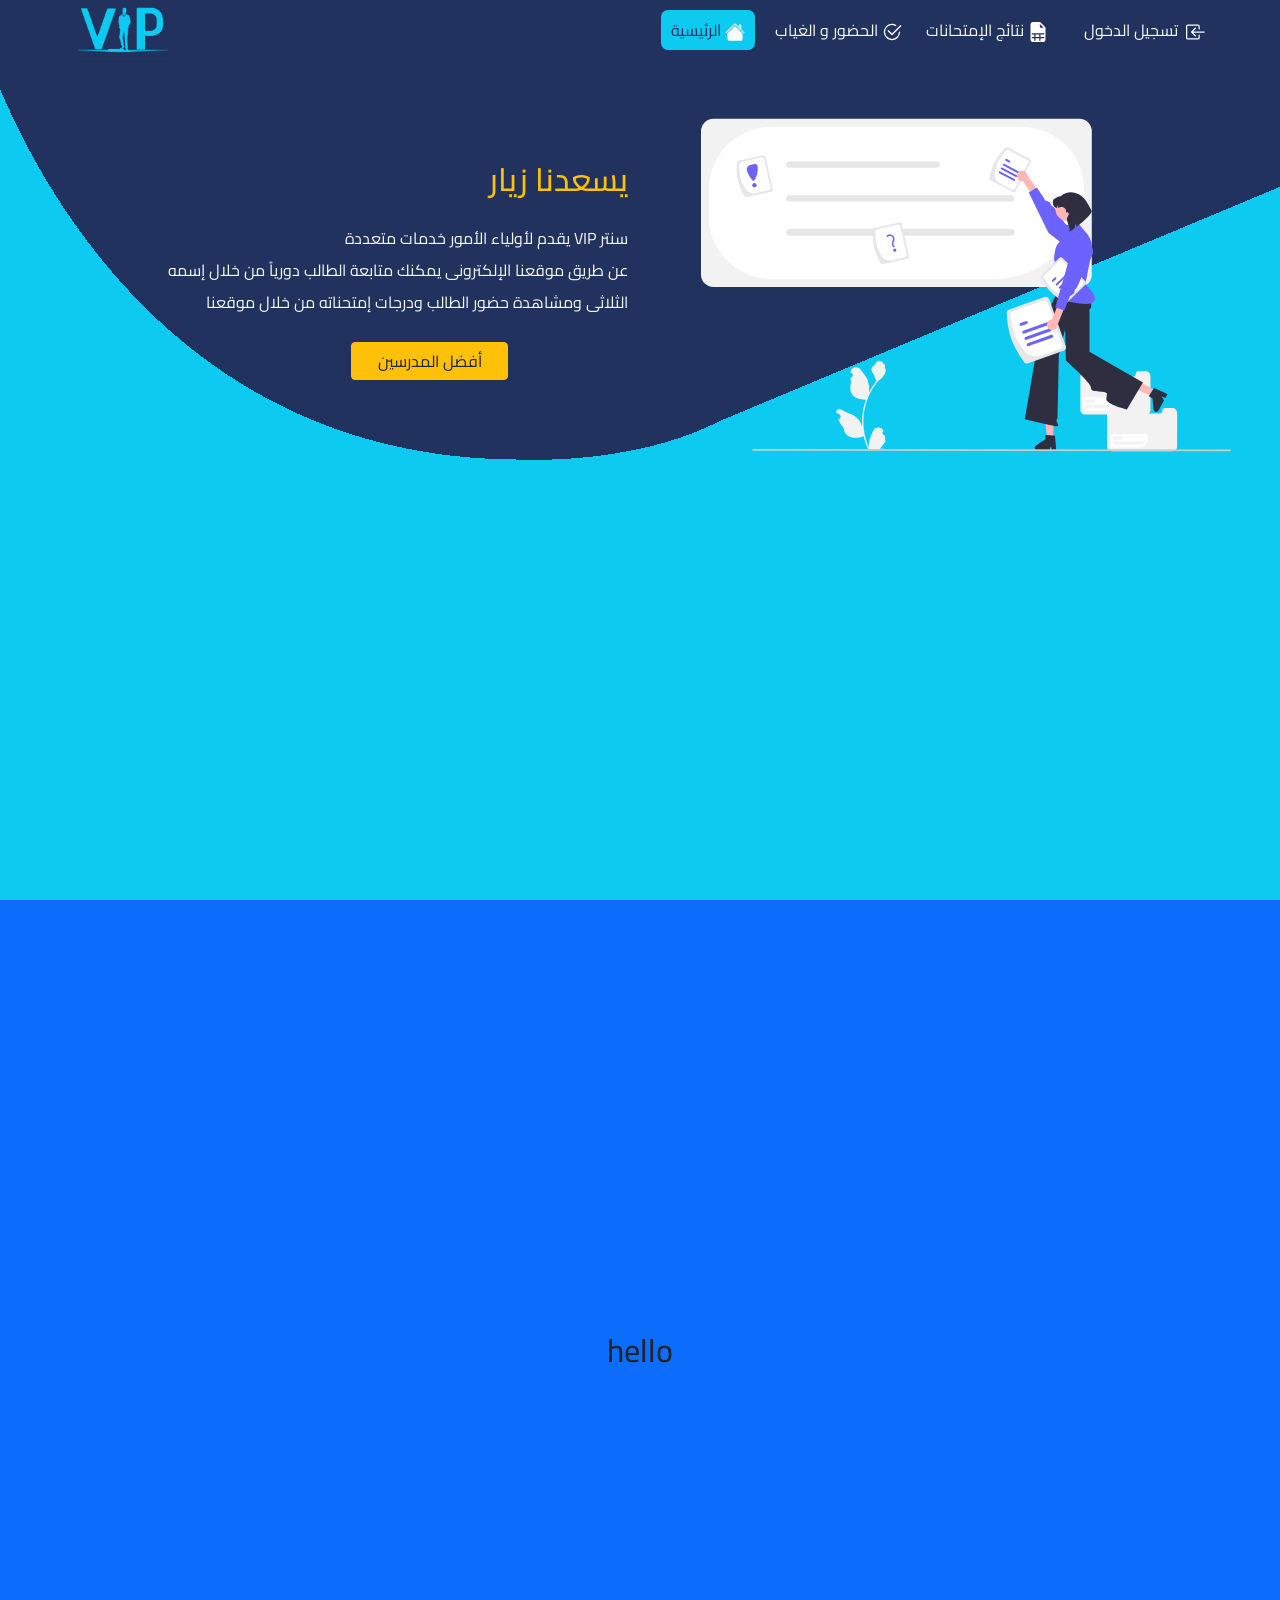
==== index.html @ 25ecedaa "Add First Time" ====
<!DOCTYPE html>
<html lang="en">
<head>
    <meta charset="UTF-8">
    <meta http-equiv="X-UA-Compatible" content="IE=edge">
    <meta name="viewport" content="width=device-width, initial-scale=1.0">
    <title>الرئيسية</title>
    <link rel="stylesheet" href="https://cdnjs.cloudflare.com/ajax/libs/font-awesome/4.7.0/css/font-awesome.min.css">
    <!-- Font Google -->
<link rel="preconnect" href="https://fonts.googleapis.com">
<link rel="preconnect" href="https://fonts.gstatic.com" crossorigin>
<link href="https://fonts.googleapis.com/css2?family=Cairo:wght@600&display=swap" rel="stylesheet">
<!-- Bootstrap -->
    <link rel="stylesheet" href="css/bootstrap.min.css">
    <!-- our style -->
    <link rel="stylesheet" href="css/style.css">
</head>
<body style="position: relative;" class="bg-info">

<img id="imghome"src="assests/imgs/homefirst.png" alt="">

<div class="row bg-info" style="min-height: calc(100vh - 60px);">

    <div id="col-data" class="col-lg-6 col-12 text-center d-flex flex-column align-items-lg-end align-items-center" style="padding-top: 100px ;z-index: 100;">
        <h2 class="text-warning" style="direction: rtl;">يسعدنا زيارتكم لـ موقعنا ..</h2>
        <p id="home-parag"  class="text-light text-center text-lg-end w-75 my-4" style="cursor: pointer;;direction: rtl; line-height: 2;">سنتر VIP يقدم لأولياء الأمور خدمات متعددة
        <br>
        عن طريق موقعنا الإلكترونى يمكنك متابعة الطالب دورياً من خلال إسمه الثلاثى ومشاهدة حضور الطالب ودرجات إمتحناته من خلال موقعنا
        <br>
        </p>
        <a class="btn btn-warning w-25 text-dark" style="margin: 0 120px;" href="#services">أفضل المدرسين</a>
    </div>
    <div class="col-lg-6 d-none d-lg-block text-center pt-5" style="position: relative; z-index: 100;">
                <img id="img-svg"src="assests/undraw-hdor.svg"  alt="">
    </div>

</div>
<div id="services"class="row bg-primary justify-content-center align-items-center" style="min-height: 100vh;">

<div class="col text-center">
    <h2>hello</h2>
</div>
</div>



    <script src="js/header.js"></script>
    <script src="js/screens/Home.js"></script>
    <script src="js/bootstrap.bundle.js"></script>
    <script src="js/jquery-3.6.0.min.js"></script>
</body>
</html>
---- css/style.css ----
*{
    box-sizing: border-box;
    margin: 0;
    padding: 0;
}
html{
    scroll-behavior: smooth;
}
body{
overflow-x: hidden;
font-family: "Cairo";
font-size: 16px;
}
h1,h2,h3,h4,h5,h6{
    margin: 0 ;
    padding: 0 ;

    cursor: pointer;

}
ul{
    list-style: none;
    margin: 0 !important;
    padding: 0 !important;
}
a{
text-decoration: none;
}





/* Start Header */
h4{
    height: 40px;
    display: flex;
    justify-content: center;
    align-items: center;
    color: wheat;
}

header{
position: relative;
z-index: 1000 !important;

}
header nav {
height: 100%;
}


header h4{
    cursor: pointer;
}
header .container nav ul li a.active {
    background-color: #0dcaf0;
    color: #21325e !important;
    padding: 5px 10px !important;
    border-radius: 7px;
}




/* End Header */


/* ========== Start Home Page ========= */
/* Animations */

@keyframes imghome {
    0%{
        right: -100%;
    }
   100%{
        right: 50%;
    }
}

@keyframes svg-big {
    0%{
        top: -615px;
    }
    100%{
top:-150;
    }
}

@keyframes parag-animation {
    0%{
        opacity: 0;
        line-height: 0;
    }
    100%{
        opacity: 1 ;
        line-height: 2 ;
    }
}
@keyframes btn-animation {
    0%{
        opacity: 0;
    
    }
    100%{
        opacity: 1 ;
        
    }
}

#imghome{
    position: absolute;
    top: -150px;
    left: -25px;
    animation: svg-big 1s forwards ease-out;

}
#img-svg{
    width: 530px;
    position: absolute;
    top: -40px;
    right: -1000px;
    transform: translateX(50%);
    animation: imghome 1.5s forwards 0.3s ease-out;

}

p#home-parag{
    line-height: 0 ;
    opacity: 0 ;
    animation: parag-animation 1.2s forwards ease-in-out 3s;
}

div#col-data a.btn.btn-warning{
    
    opacity: 0 ;
    animation: btn-animation 1.2s forwards ease-in-out 4s;
}

@media (min-width:319px ) and (max-width:1025px) {
    

    #imghome{
        position: absolute;
        top: -150px;
        left: -200px;
    }
    
}


@media (min-width:991px) and (max-width:1200px) {
    #img-svg{
        position: absolute;
        width: 470px;
        top: 10px;
        right: 50%;
        transform: translateX(50%);
    animation: imghome 1s forwards 0.3s;

    }
}

@media (min-width:319px) and (max-width:426px) {
    
    #col-data{
        padding-top: 25px !important ;
    }


/* ========== End Home PAge ========= */
/* ========== Login Page ============ */

.main-login{
    height: 450px;
     border: 6px solid  #21325E;
      border-radius: 10px;
       display: flex;
       flex-direction: column;
       align-items: center;
       
}

.btn-login{
    transition: 0.3s;
}
.btn-login:hover{
    background-color: #2b3950 !important;
}

input{
    text-align: center;
}


/* ========== End Login Page ============ */

/* ========== Add Studient Page ============ */

.addstu .row .col- .field label{
    white-space: nowrap !important;
}   

.addstu .row #columnData{
    background-color: red;
}

div#columnData h4 {
    color: #21325E !important;
}

div#columnData div.field label{
white-space: nowrap !important ;
margin-left: 20px;
color: #21325E !important;
}



/* ========== End Add Studient Page ============ */



/* ========== Start Exam Results ============ */




    @media (min-width:319px) {

       .container #input{
            width: 70%;
        }
        
    }

    @media (min-width:766px) {

       .container #input{
            width: 40%;
        }
        
    }

}
/* ========== End Exam Rsults ============ */
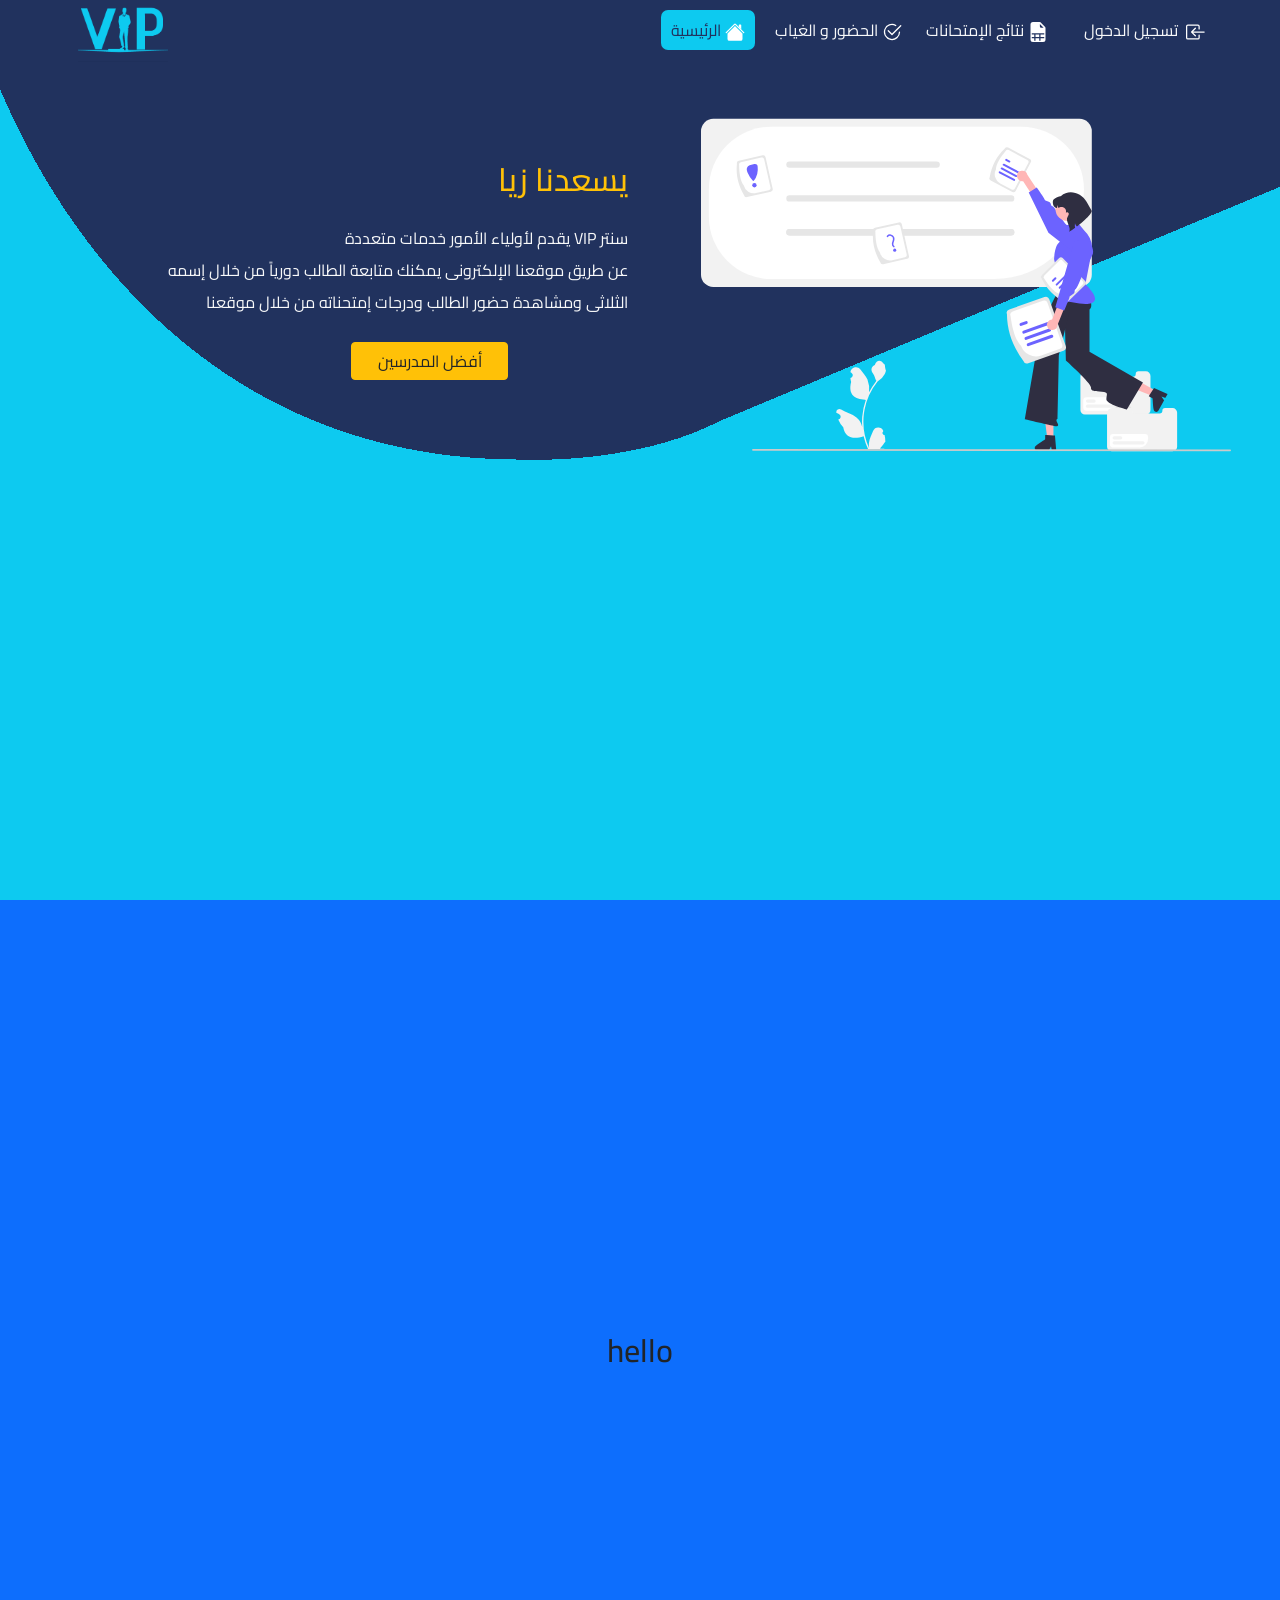
==== commit e530ef01: "Modefid (Home + Hdor) Responsive" ====
--- a/index.html
+++ b/index.html
@@ -15,7 +15,7 @@
     <!-- our style -->
     <link rel="stylesheet" href="css/style.css">
 </head>
-<body style="position: relative;" class="bg-info">
+<body style="position: relative;" class="">
 
 <img id="imghome"src="assests/imgs/homefirst.png" alt="">
 
--- a/css/style.css
+++ b/css/style.css
@@ -128,6 +128,7 @@
 p#home-parag{
     line-height: 0 ;
     opacity: 0 ;
+    transition: 1.5s;
     animation: parag-animation 1.2s forwards ease-in-out 3s;
 }
 
@@ -137,7 +138,7 @@
     animation: btn-animation 1.2s forwards ease-in-out 4s;
 }
 
-@media (min-width:319px ) and (max-width:1025px) {
+@media (min-width:318px ) and (max-width:1025px) {
     
 
     #imghome{
@@ -145,6 +146,14 @@
         top: -150px;
         left: -200px;
     }
+
+   div.row div#col-data .btn{
+        
+    white-space: nowrap;
+    width: fit-content;
+
+    }
+
     
 }
 
@@ -163,10 +172,25 @@
 
 @media (min-width:319px) and (max-width:426px) {
     
+    #imghome{
+        position: absolute;
+        top: -150px;
+        left: -250px;
+    }
+
     #col-data{
         padding-top: 25px !important ;
     }
 
+    #col-data p{
+        transition: 2s;
+      
+    }
+
+    div.row div#col-data .btn{
+        width: 50% !important;
+    }
+}
 
 /* ========== End Home PAge ========= */
 /* ========== Login Page ============ */
@@ -242,5 +266,25 @@
         
     }
 
-}
-/* ========== End Exam Rsults ============ */+/* ========== End Exam Rsults ============ */
+
+
+/* Start Hdor And Gheyad  */
+
+@media (min-width:319px) and (max-width:426px) {
+
+    .container h2#txt-header{
+        font-size: 30px !important;
+    }
+        .container h6#desc{}    
+        .container #input{
+                        width: 100% !important;
+        }
+        .container div#btn-hdor{
+            width: 70% !important;
+        } 
+    
+}
+
+
+/* End Hdor And Gheyad  */
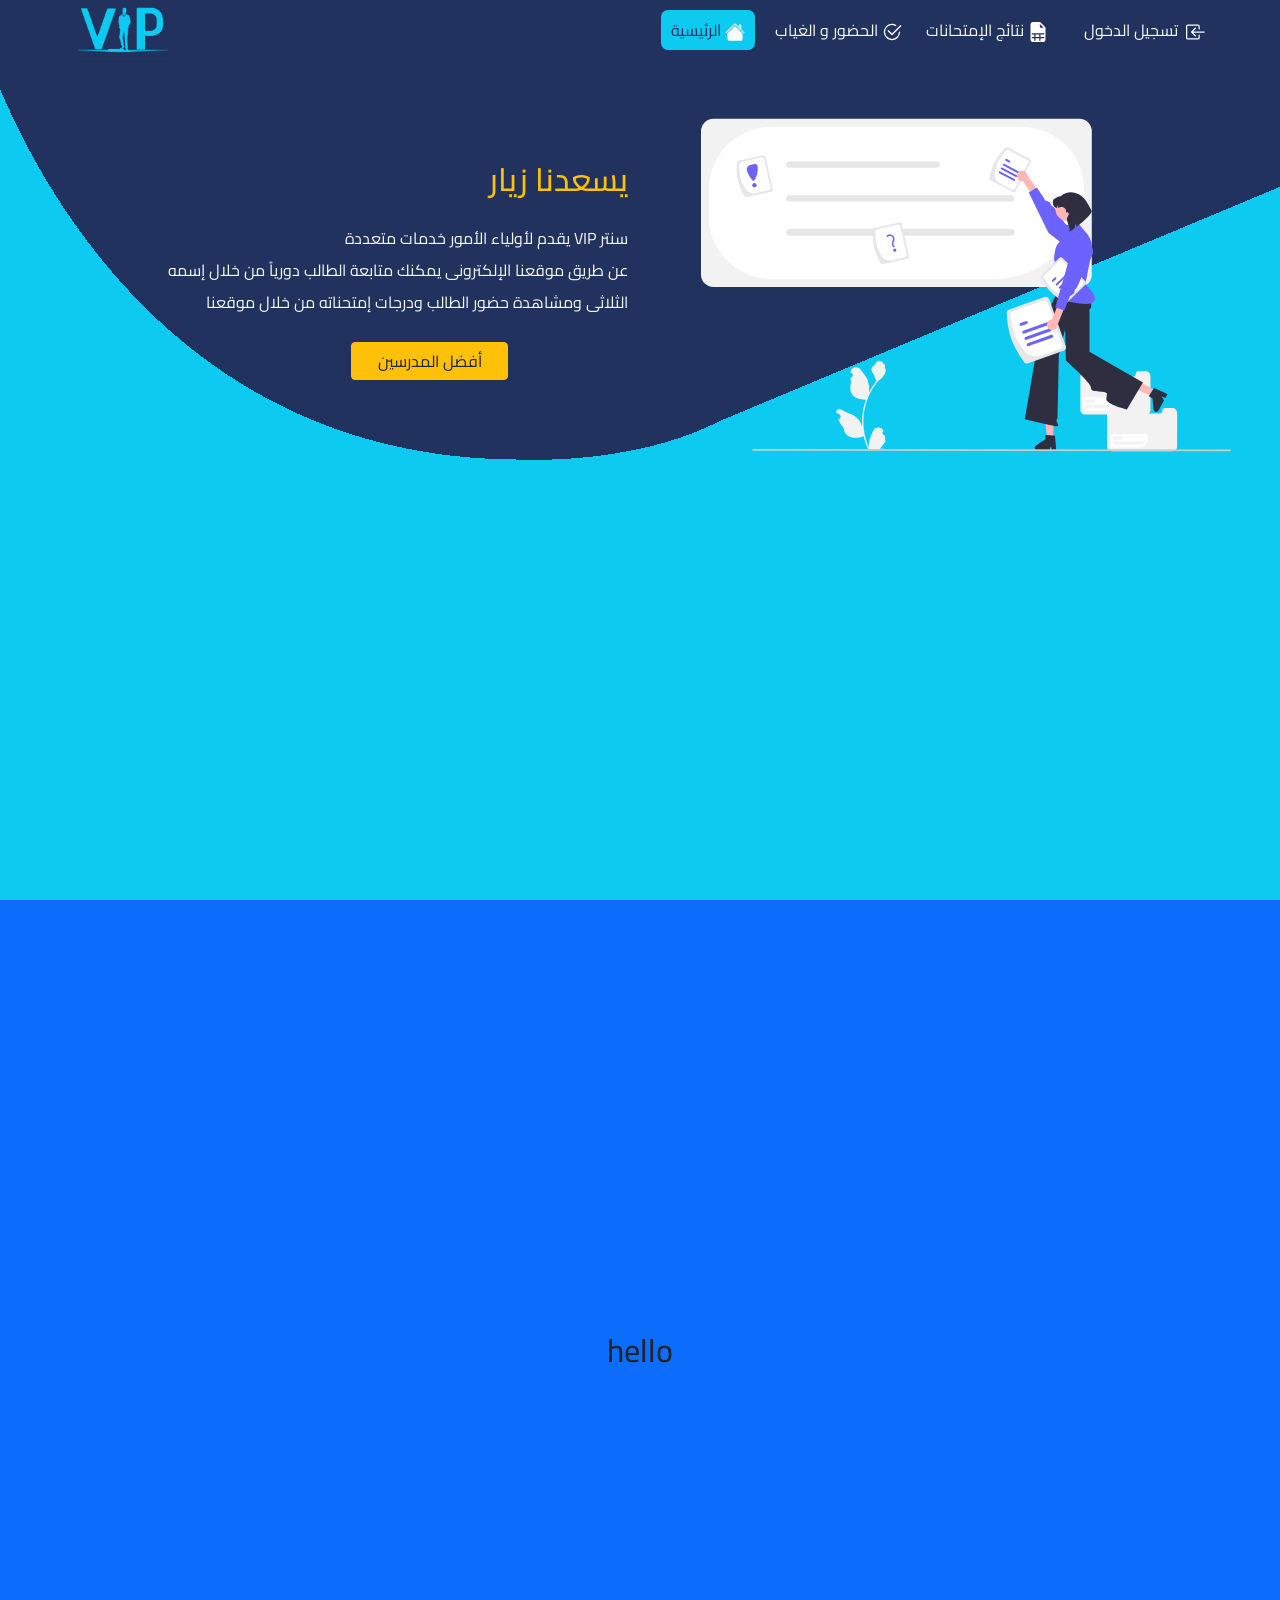
==== commit 68029f41: "Navbar menu fix" ====
--- a/index.html
+++ b/index.html
@@ -1,5 +1,5 @@
 <!DOCTYPE html>
-<html lang="en">
+<html lang="en" style="overflow-y: scroll">
 <head>
     <meta charset="UTF-8">
     <meta http-equiv="X-UA-Compatible" content="IE=edge">
@@ -45,6 +45,7 @@
 
 
     <script src="js/header.js"></script>
+    <script src="js/togglemenu.js"></script>
     <script src="js/screens/Home.js"></script>
     <script src="js/bootstrap.bundle.js"></script>
     <script src="js/jquery-3.6.0.min.js"></script>
--- a/css/style.css
+++ b/css/style.css
@@ -53,12 +53,54 @@
 header h4{
     cursor: pointer;
 }
-header .container nav ul li a.active {
+
+@media (min-width: 990px) {
+
+   header .container nav ul li a.active {
     background-color: #0dcaf0;
     color: #21325e !important;
     padding: 5px 10px !important;
     border-radius: 7px;
-}
+} 
+}
+
+@media (min-width:319px) and (max-width:990px) {
+
+    header .container{
+    padding: 20px !important;
+    }
+
+    header .container img{
+        max-width: 75px !important;
+    }
+    header .container nav{
+    display: block !important;  
+    position: absolute;
+    top: 60px;
+    left: 0;
+    width: 103.8% !important;
+    height: 0vh;
+    background-color: #314781;
+    overflow: hidden;
+    transition: 1.2s;
+}
+ header .container nav ul{
+     flex-direction: column !important;
+    justify-content: center !important;
+
+ }
+
+ header .container nav ul li{
+     margin-bottom: 30px !important;
+ }
+
+ .dropdown-toggle{
+     background-color: white !important;
+ }
+
+ 
+}
+
 
 
 
@@ -275,14 +317,17 @@
 
     .container h2#txt-header{
         font-size: 30px !important;
-    }
-        .container h6#desc{}    
+    }  
         .container #input{
                         width: 100% !important;
         }
         .container div#btn-hdor{
             width: 70% !important;
         } 
+
+        .container div.alert{
+            min-width: 100%;
+        }
     
 }
 
